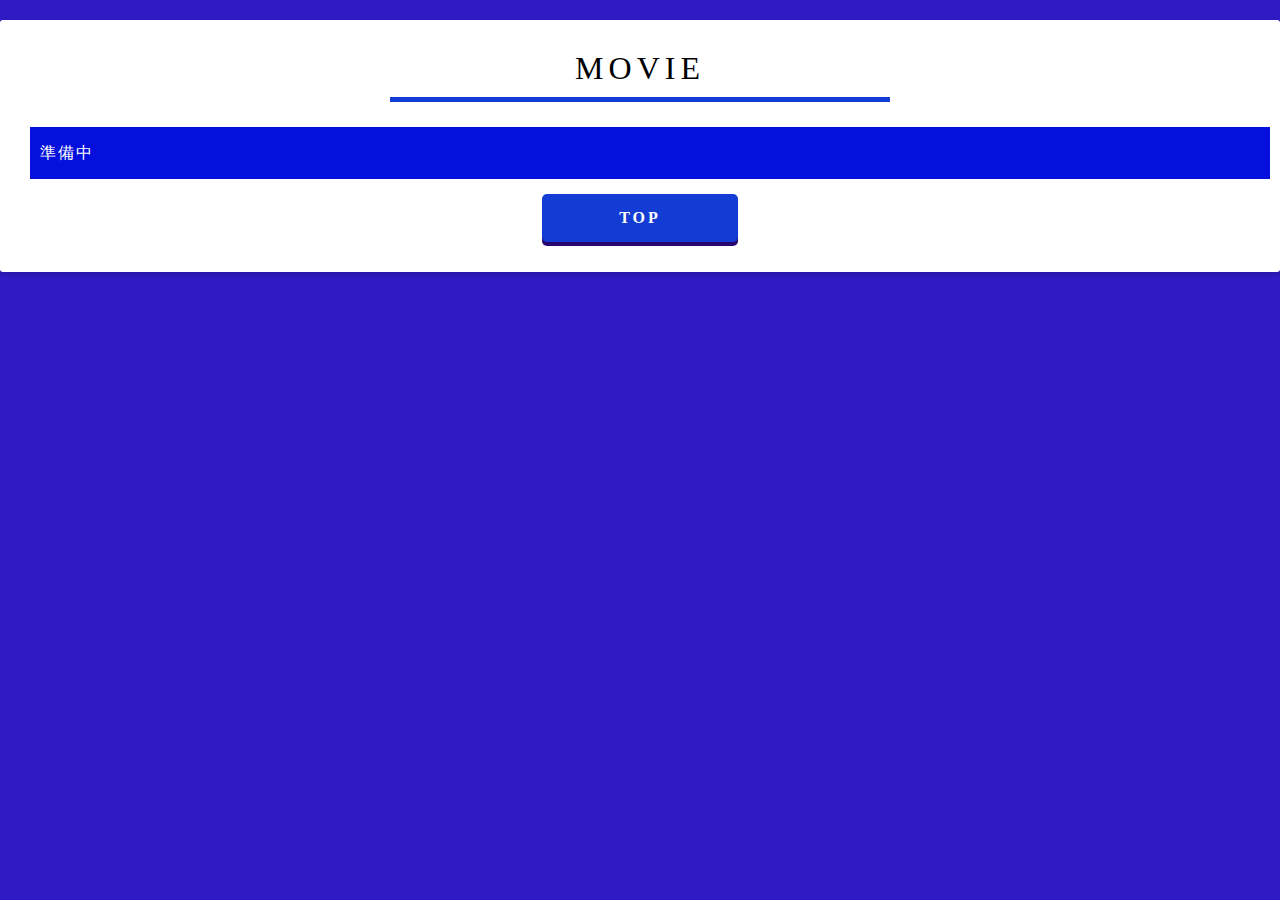
==== movie.html @ 39d66daf "Add files via upload" ====
<!DOCTYPE html>
<html>
<head>
    <meta charset="utf-8">
    <meta name="viewport" content="width=device-width, initial-scale=1">
    <title>movie|Nostalgic Technology</title>
    <link rel="stylesheet" href="style.css">
</head>
<body>
    <h1>MOVIE</h1>
    <p>準備中</p>
    
    <div><a href="home.html">TOP</a></div>
        
        
</body>
</html>
---- style.css ----
@charset "utf-8";
    /* タイトル */    
    h1 {
        font-weight: normal;
        padding-bottom: 10px;
        text-align: center;
        position: relative;
        margin: 0 0 30px 0;
        letter-spacing: 5px;
    }
    h1::after {
        content: "";
        display: block;
        border-bottom: solid 5px #123cd3;
        position: absolute;
        width: 500px;
        right: 0;
        left: 0;
        margin: auto;
        bottom: -5px;
    }
    /* 文章 */
    p {
        width: 100%;
        line-height: 2;
        background-color: #0510dd;
        padding: 10px;
        color: #fff;
        margin: 20px 0 0;
        letter-spacing: 2px;
    }
    /* about メンバーとロゴ部分 */
    div.parent_box {
        width: 100%;
        display: flex;
        align-items: center;
      }  
    p.menber {
        width: 250px;
        line-height: 2;
        background-color: #0510dd;
        padding: 10px;
        margin: 20px 0 0;
        color: #fff;
        letter-spacing: 2px;
    }
    figure.small {
        width:300px;
        height:300px;
        margin: 0 auto;
    }

    
    /* ボタン */   
    a {
        color: #fff;
        text-decoration: none;
        background-color: #123cd3;
        display: flex;
        padding: 0 3rem;
        border-radius: 5px;
        box-shadow: 0 4px 0 0 #29046a;
        font-weight: bold;
        width: 100px;
        text-align: center;
        margin: 15px auto 0;
        letter-spacing: 3px;
        height: 3rem;
        justify-content: center;
        align-items: center;
    }
    a.btn {
        position: relative;
        overflow: hidden;
        background-size: 400%;
    }
    a.btn:hover::before {
      transform: scaleX(1);
    }
    a.btn:hover {
        color: #fff;
    }
    a.btn span {
      position: relative;
      z-index: 1;
    }
    a.btn::before {
      content: '';
      position: absolute;
      top: 0;
      left: 0;
      transform: scaleX(0);
      transform-origin: 0 50%;
      width: 100%;
      height: inherit;
      border-radius: inherit;
      background: linear-gradient(
        82.3deg,
        rgb(82, 181, 190) 10.8%,
        rgb(52, 20, 197) 94.3%
      );
      transition: all 0.475s;
    }
    
    /* 全体背景 */   
    html {
        background-color: hwb(247 9% 24% / 0.982);
    }
    /* 背景（中央？） */
    body {
        background-color: #fff;
        padding: 30px 30px 30px;
        max-width: 1920px;
        margin: 20px auto;
        box-shadow: 0px 2px 5px 0px rgba(0, 0, 0, 0.18);
        border-radius: 3px;
        position: relative;
    }
    /* 画像 */      
    img {
        width: 90%;
        text-align:center;
    }
    img.big {
        position: absolute;
    }
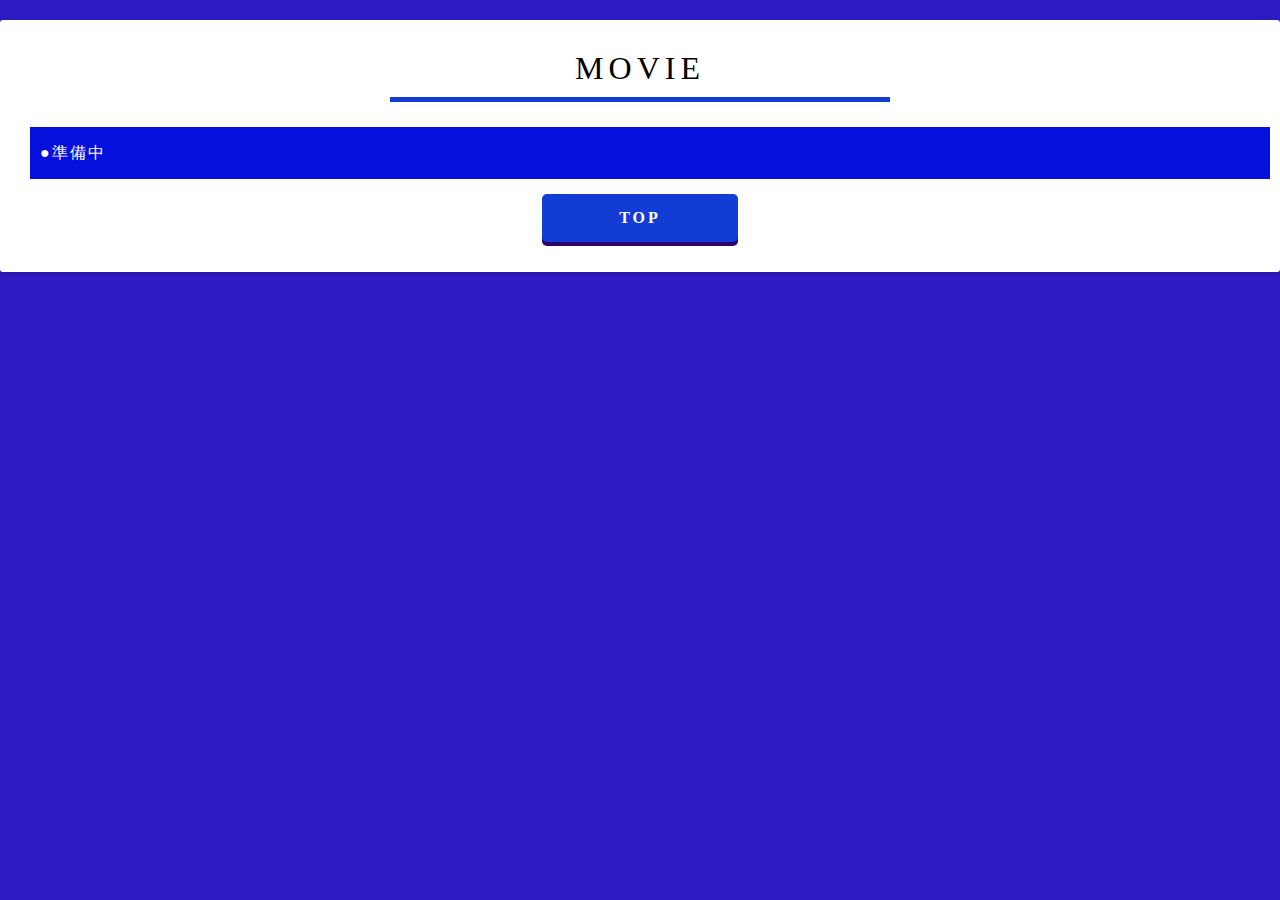
==== commit c4912c1b: "Update movie.html" ====
--- a/movie.html
+++ b/movie.html
@@ -8,10 +8,10 @@
 </head>
 <body>
     <h1>MOVIE</h1>
-    <p>準備中</p>
+    <p>●準備中</p>
     
-    <div><a href="home.html">TOP</a></div>
+    <div><a href="index.html">TOP</a></div>
         
         
 </body>
-</html>+</html>
